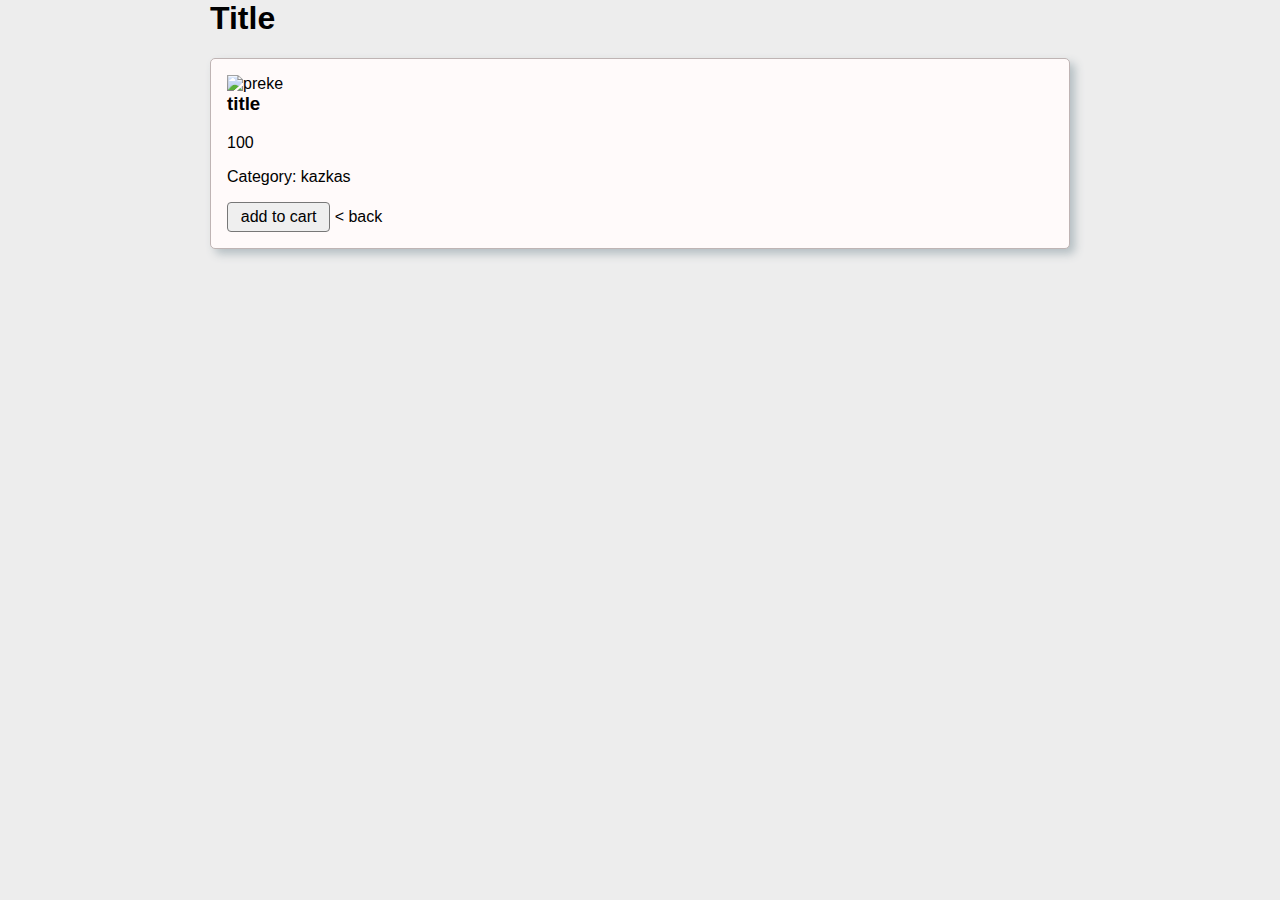
==== product.html @ 2be47d63 "ready to render" ====
<!DOCTYPE html>
<html lang="en">
  <head>
    <meta charset="UTF-8" />
    <meta http-equiv="X-UA-Compatible" content="IE=edge" />
    <meta name="viewport" content="width=device-width, initial-scale=1.0" />
    <title>Buy buy buy</title>
    <link rel="stylesheet" href="./style/style.css" />
    <script src="./js/fn.js" defer></script>
    <script src="./js/pr.js" defer></script>
  </head>
  <body>
    <main class="container">
      <h1>Title</h1>
      <div id="item" class="item">
        <div class="shop-item card">
          <img src="" alt="preke" />
          <h3>title</h3>
          <p class="price">100</p>
          <p>Category: kazkas</p>
          <div class="control">
            <button>add to cart</button>
            <a href="#">< back </a>
          </div>
        </div>
      </div>
    </main>
  </body>
</html>
---- style/style.css ----
@import "reset.css";

.products {
  display: grid;
  grid-template-columns: repeat(3, 1fr);
  gap: 1rem;
}

.shop-item img {
  height: 150px;
  width: 100%;
  object-fit: cover;
}
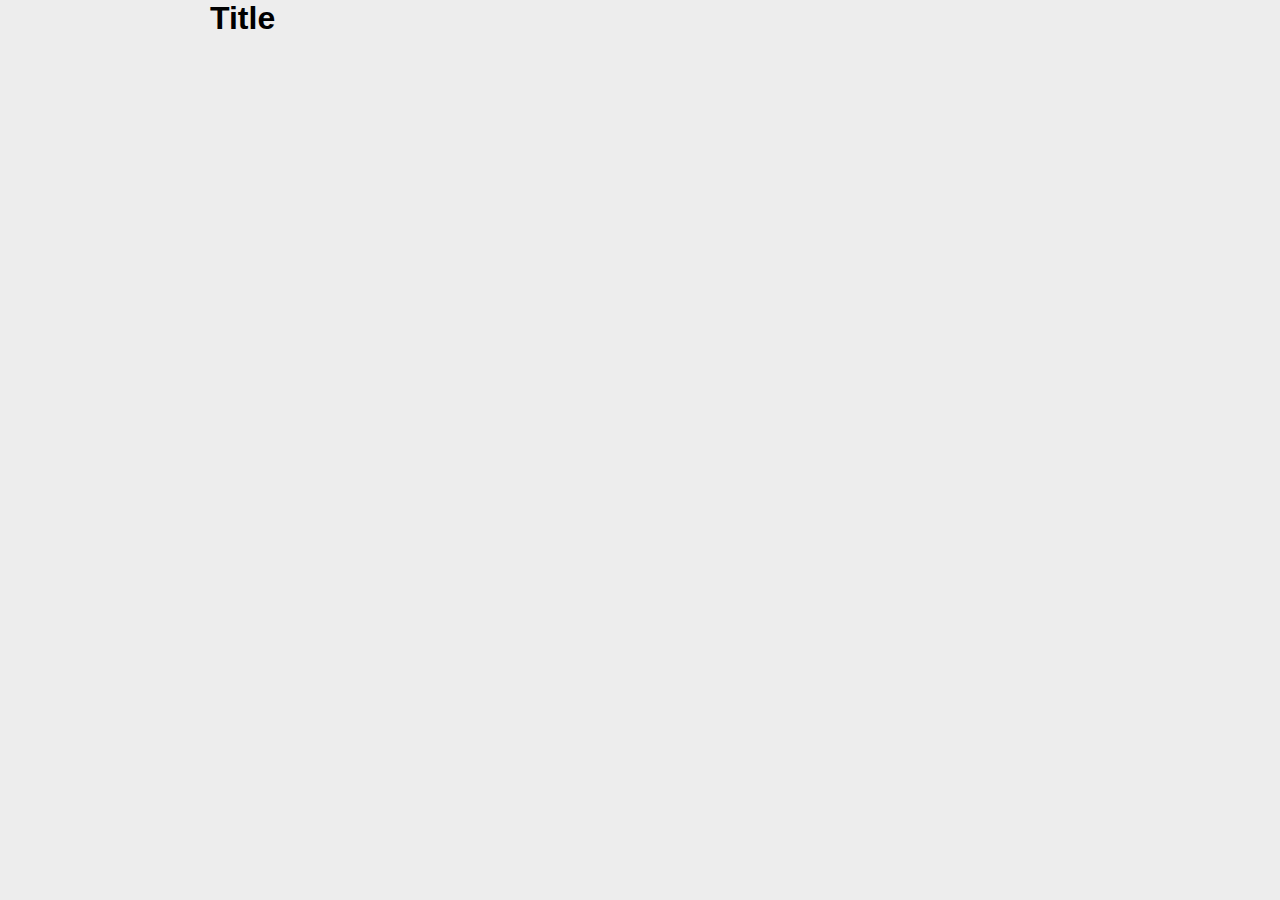
==== commit 307c9912: "more info in singleProduct" ====
--- a/product.html
+++ b/product.html
@@ -10,7 +10,7 @@
     <script src="./js/pr.js" defer></script>
   </head>
   <body>
-    <main class="container">
+    <main class="container product">
       <h1>Title</h1>
       <div id="item" class="item">
         <div class="shop-item card">
--- a/style/style.css
+++ b/style/style.css
@@ -11,3 +11,8 @@
   width: 100%;
   object-fit: cover;
 }
+
+.product .shop-item img {
+  height: initial;
+  width: 100%;
+}
